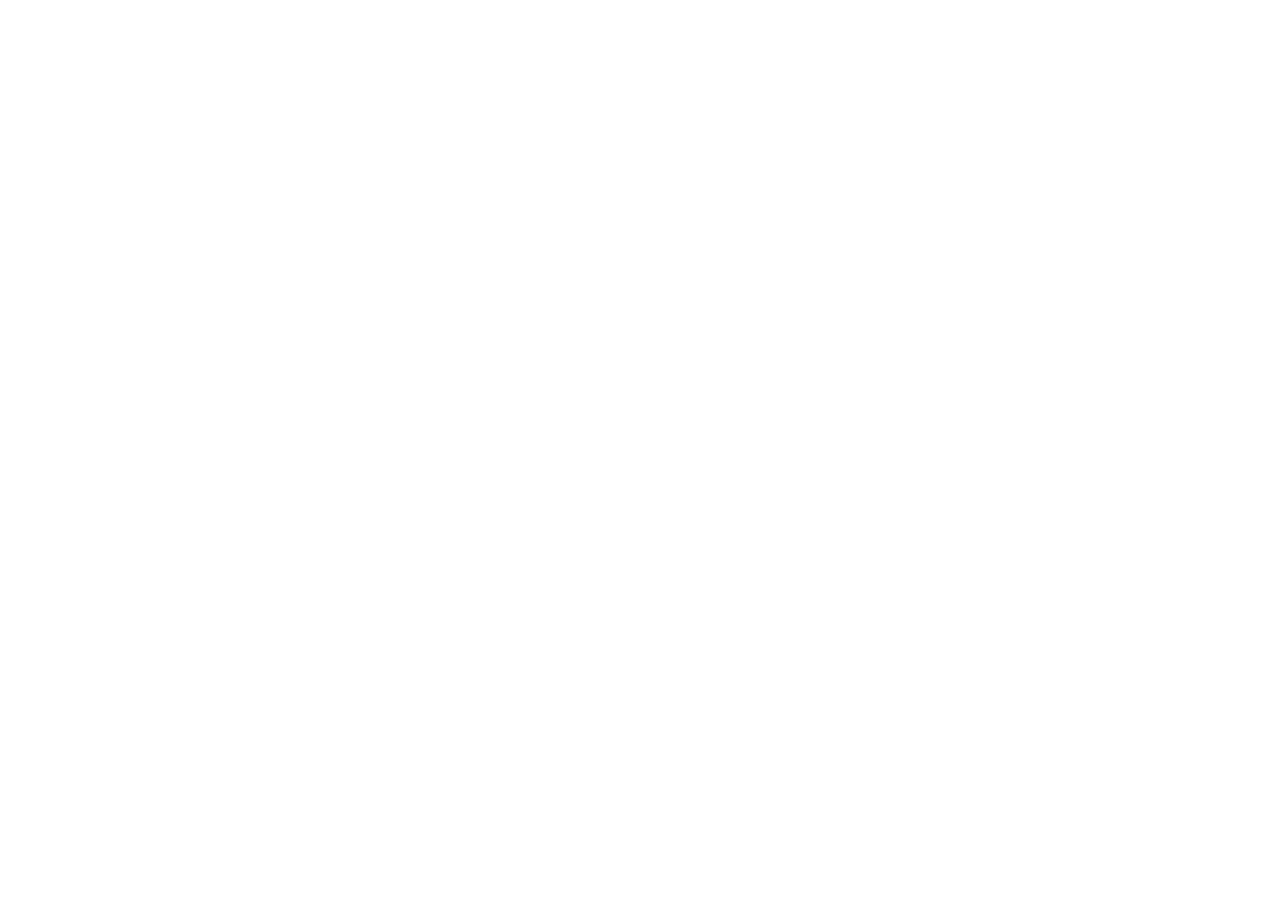
==== index.html @ 5b55a480 "connecting js to html and placing css to gitignore" ====
<!DOCTYPE html>
<html lang="en">
<head>
    <link href="index.css" rel="stylesheet">
    <script src="index.js"></script>
    <meta charset="UTF-8">
    <meta http-equiv="X-UA-Compatible" content="IE=edge">
    <meta name="viewport" content="width=device-width, initial-scale=1.0">
    <title>lean's web</title>
</head>
<body>
    <div class="introduction"></div>

</body>
</html>
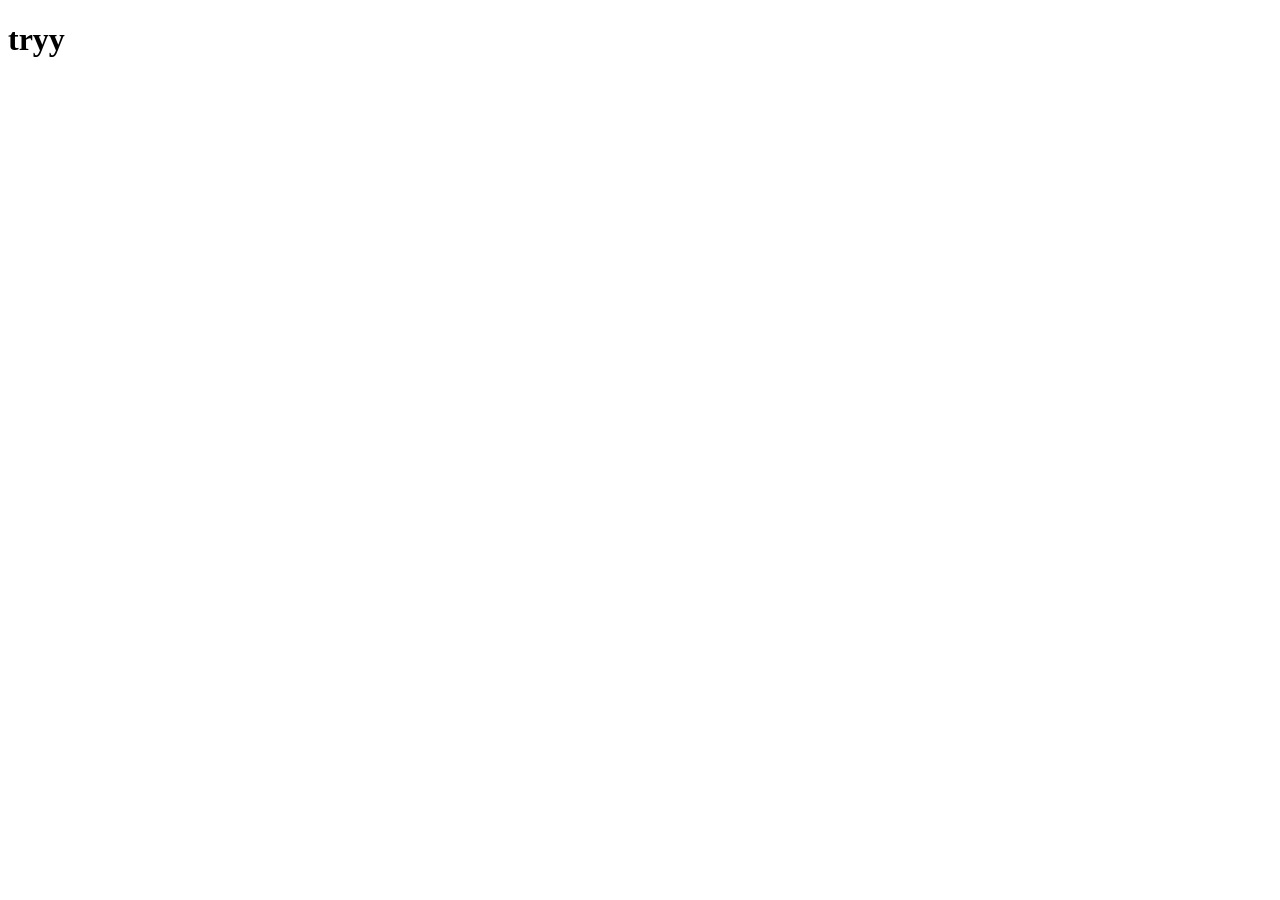
==== commit 5b694243: "putting alert in js" ====
--- a/index.html
+++ b/index.html
@@ -2,7 +2,7 @@
 <html lang="en">
 <head>
     <link href="index.css" rel="stylesheet">
-    <script src="index.js"></script>
+    
     <meta charset="UTF-8">
     <meta http-equiv="X-UA-Compatible" content="IE=edge">
     <meta name="viewport" content="width=device-width, initial-scale=1.0">
@@ -10,6 +10,7 @@
 </head>
 <body>
     <div class="introduction"></div>
-
+    <h1>tryy</h1>
+    <script src="index.js"></script>
 </body>
 </html>
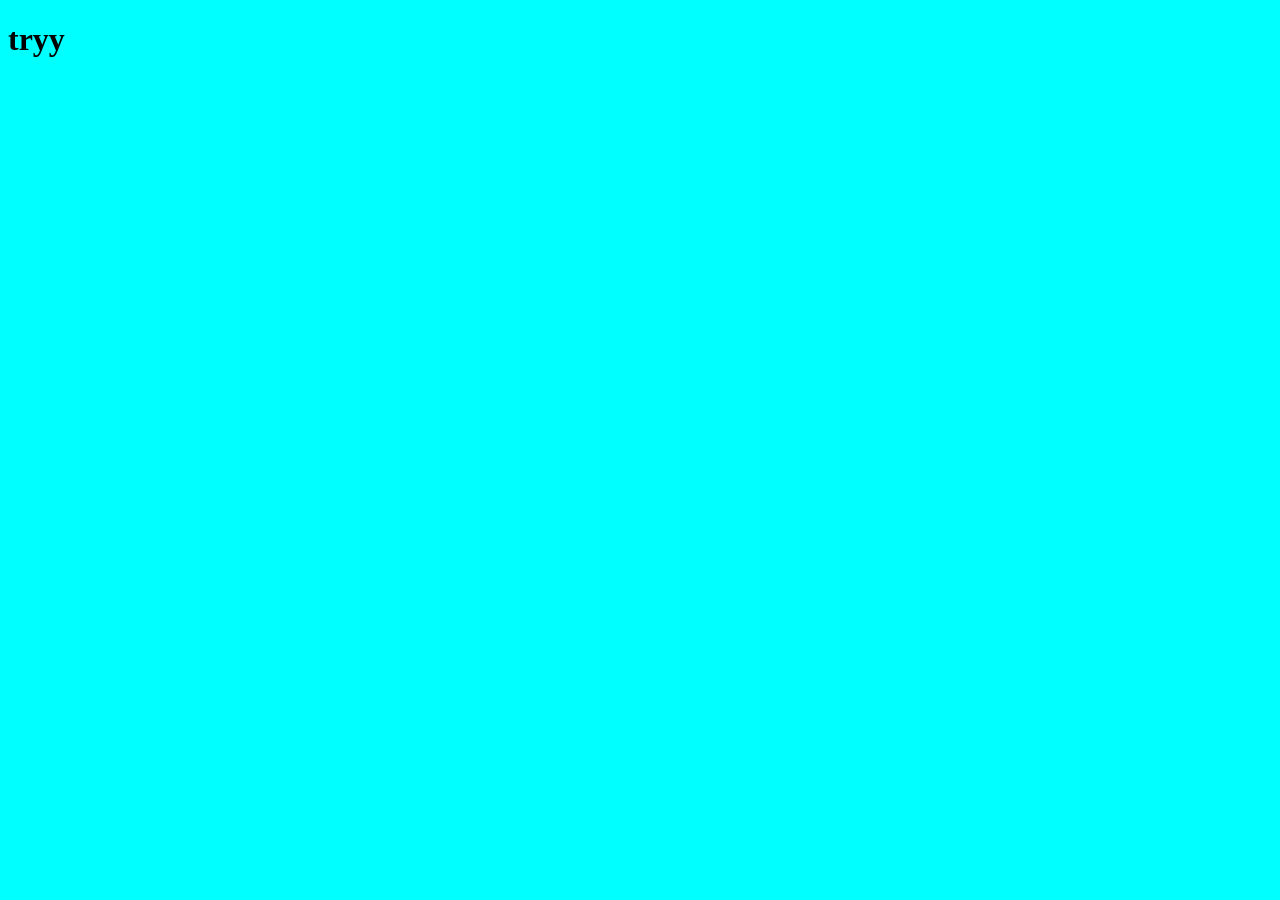
==== commit de863f18: "hayss" ====
--- a/index.html
+++ b/index.html
@@ -2,7 +2,7 @@
 <html lang="en">
 <head>
     <link href="index.css" rel="stylesheet">
-    
+    <script src="index.js"></script>
     <meta charset="UTF-8">
     <meta http-equiv="X-UA-Compatible" content="IE=edge">
     <meta name="viewport" content="width=device-width, initial-scale=1.0">
@@ -11,6 +11,6 @@
 <body>
     <div class="introduction"></div>
     <h1>tryy</h1>
-    <script src="index.js"></script>
+    
 </body>
 </html>
--- a/index.css
+++ b/index.css
@@ -0,0 +1,3 @@
+body{
+    background-color: cyan;
+}
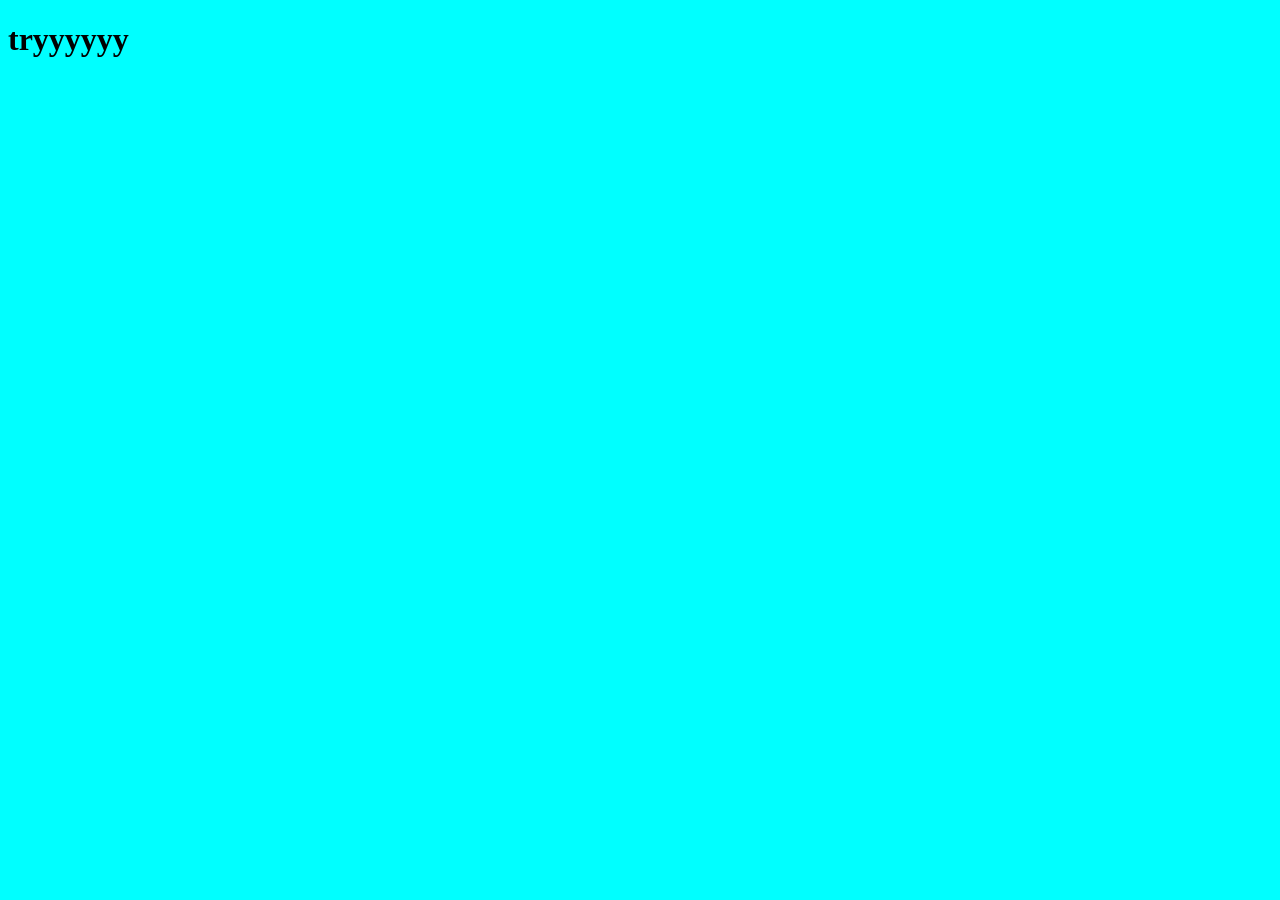
==== commit 8324f71a: "hayss" ====
--- a/index.html
+++ b/index.html
@@ -10,7 +10,7 @@
 </head>
 <body>
     <div class="introduction"></div>
-    <h1>tryy</h1>
+    <h1>tryyyyyy</h1>
     
 </body>
 </html>
--- a/index.css
+++ b/index.css
@@ -1,3 +1,6 @@
 body{
     background-color: cyan;
+}
+h1{
+    background-color: cyan;
 }
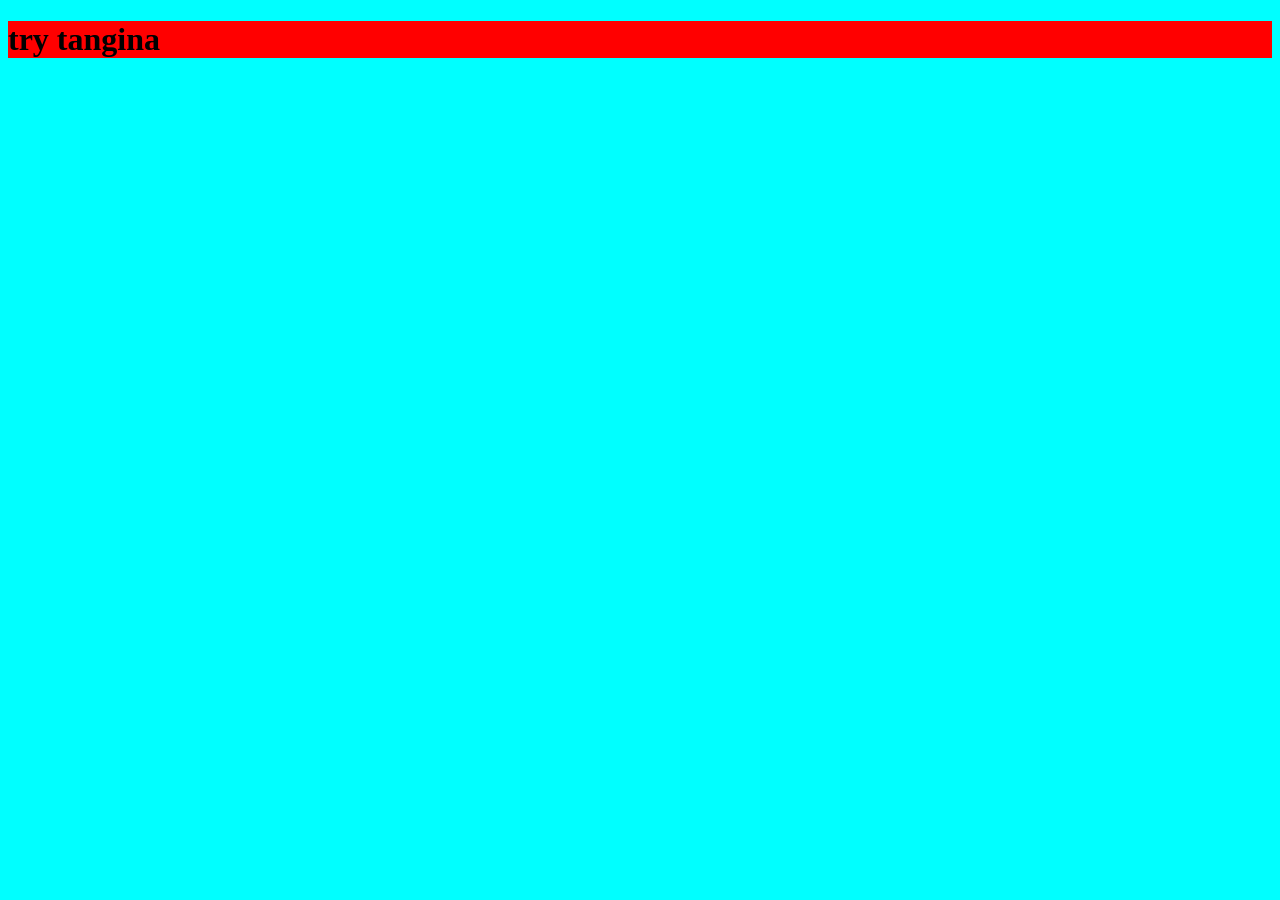
==== commit b62c5e7d: "hayss" ====
--- a/index.html
+++ b/index.html
@@ -10,7 +10,7 @@
 </head>
 <body>
     <div class="introduction"></div>
-    <h1>tryyyyyy</h1>
+    <h1>try tangina</h1>
     
 </body>
 </html>
--- a/index.css
+++ b/index.css
@@ -2,5 +2,5 @@
     background-color: cyan;
 }
 h1{
-    background-color: cyan;
+    background-color: red;
 }
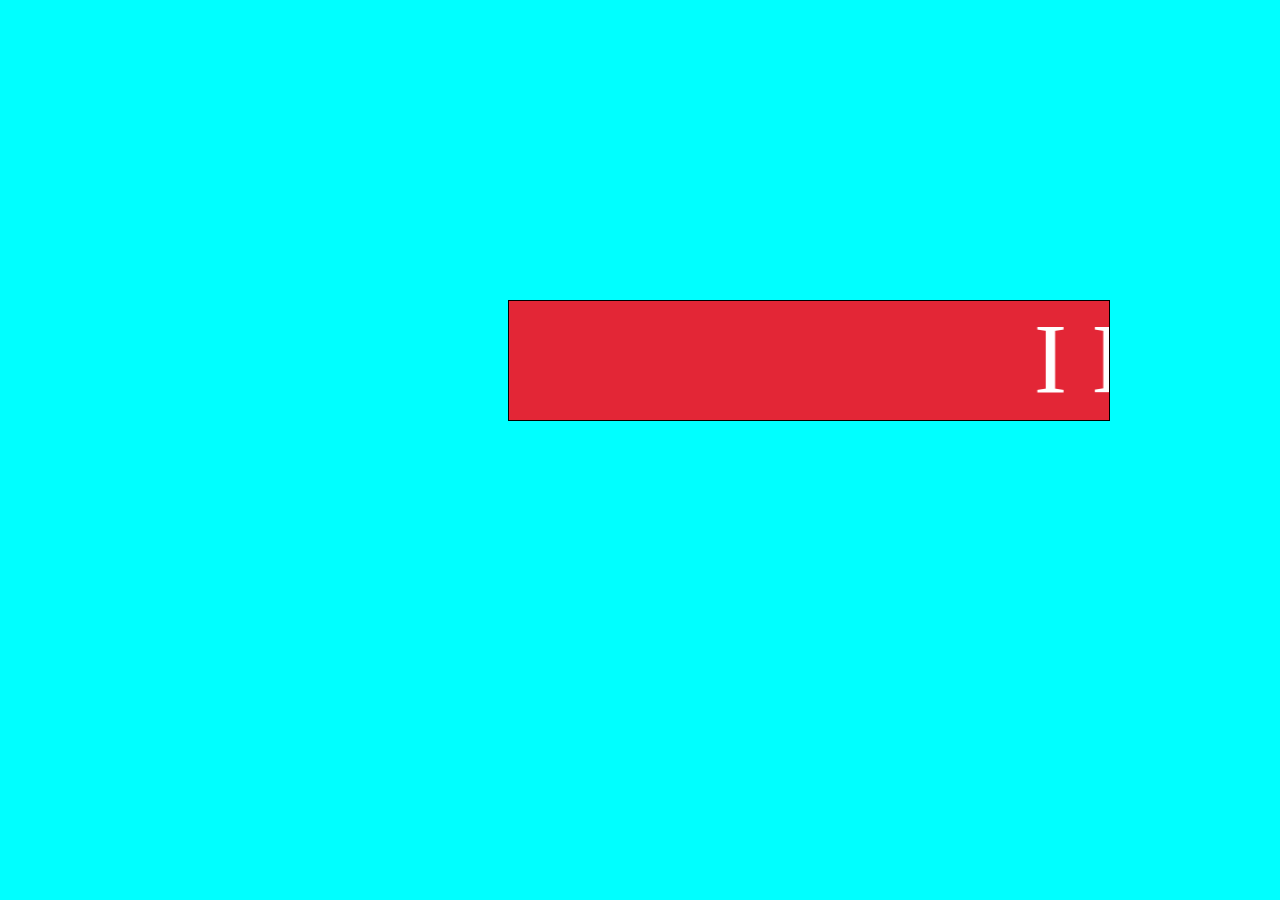
==== commit a5ccc98c: "hayss" ====
--- a/index.html
+++ b/index.html
@@ -9,8 +9,8 @@
     <title>lean's web</title>
 </head>
 <body>
-    <div class="introduction"></div>
-    <h1>try tangina</h1>
-    
+    <div>
+        <marquee>I LOVE YOU <3</marquee>
+    </div>
 </body>
 </html>
--- a/index.css
+++ b/index.css
@@ -1,6 +1,17 @@
-body{
-    background-color: cyan;
+body
+{
+	background-color:cyan;
 }
-h1{
-    background-color: red;
+div
+{
+	width:600px;
+	margin-top:300px;
+	margin-left:500px;
+	background-color:#e32636;
+	border:1px solid black;
+}
+marquee
+{
+	font-size: 100px;
+	color:white;
 }
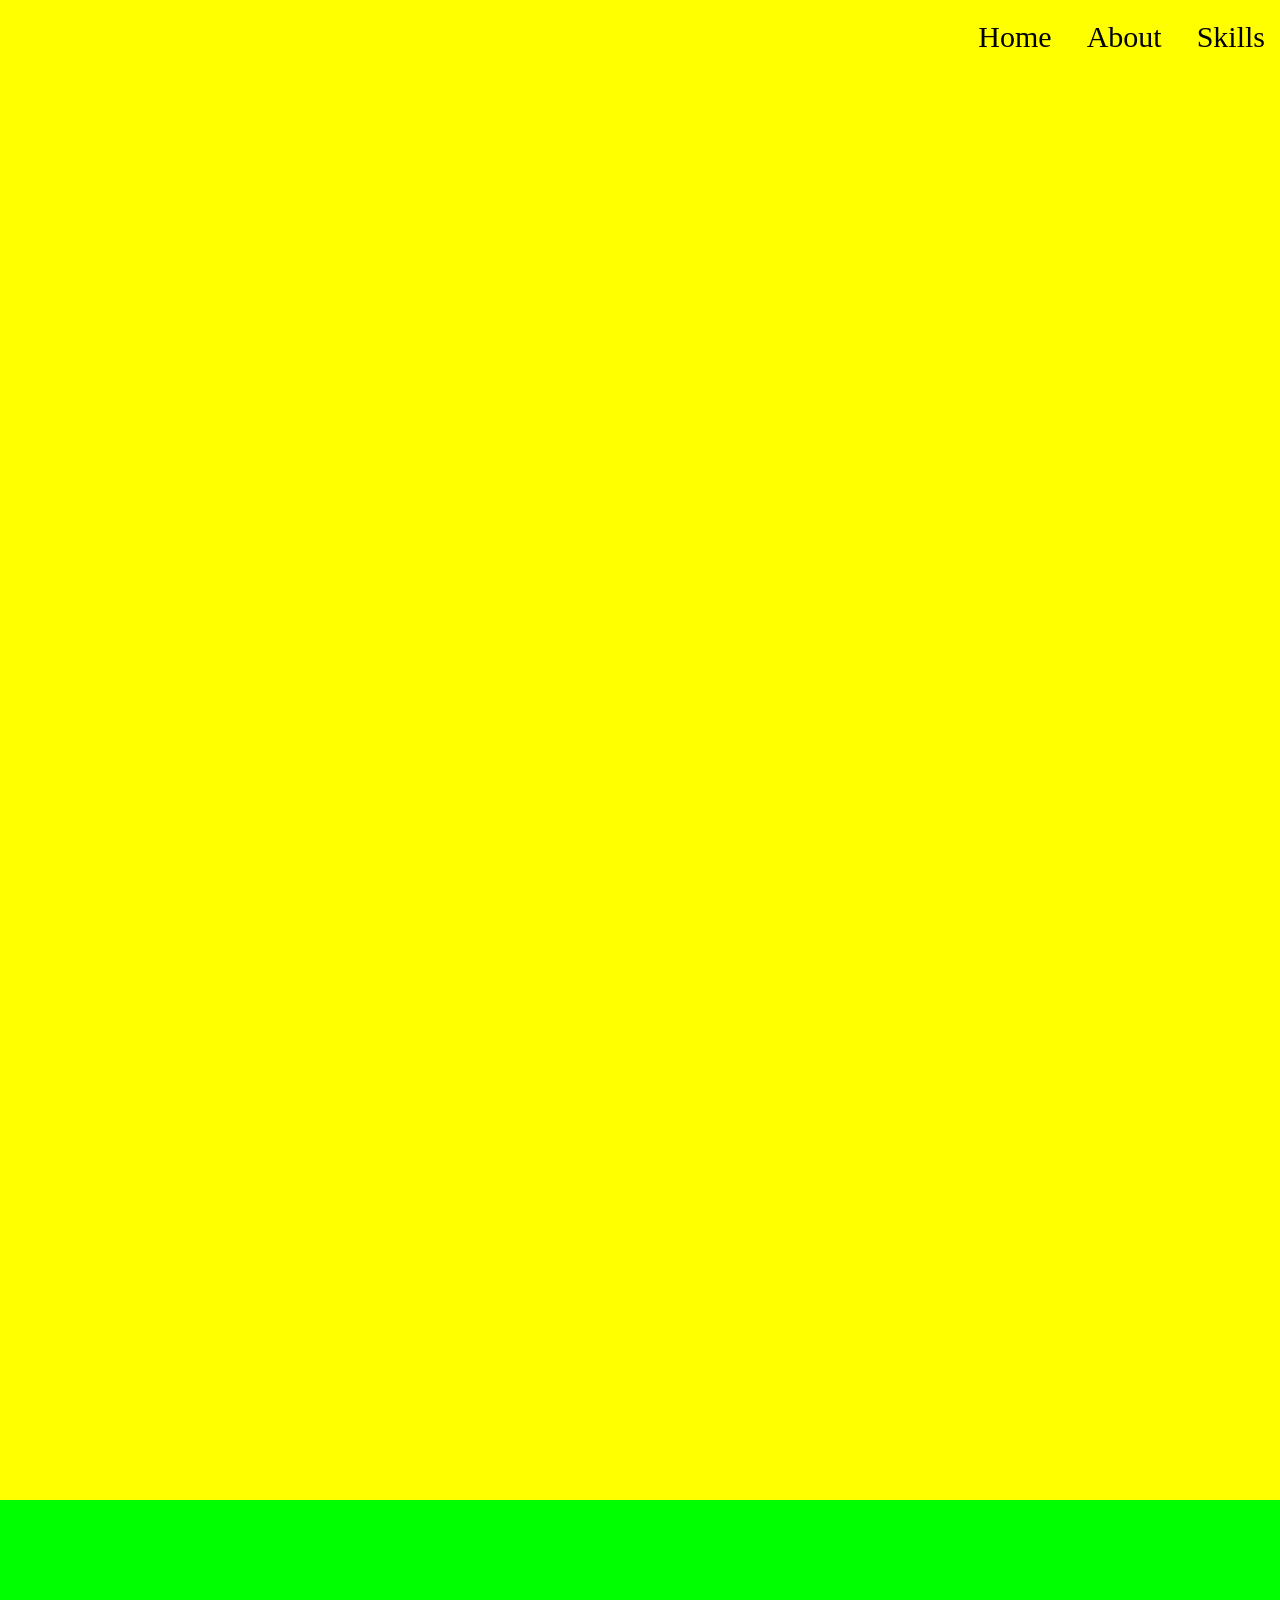
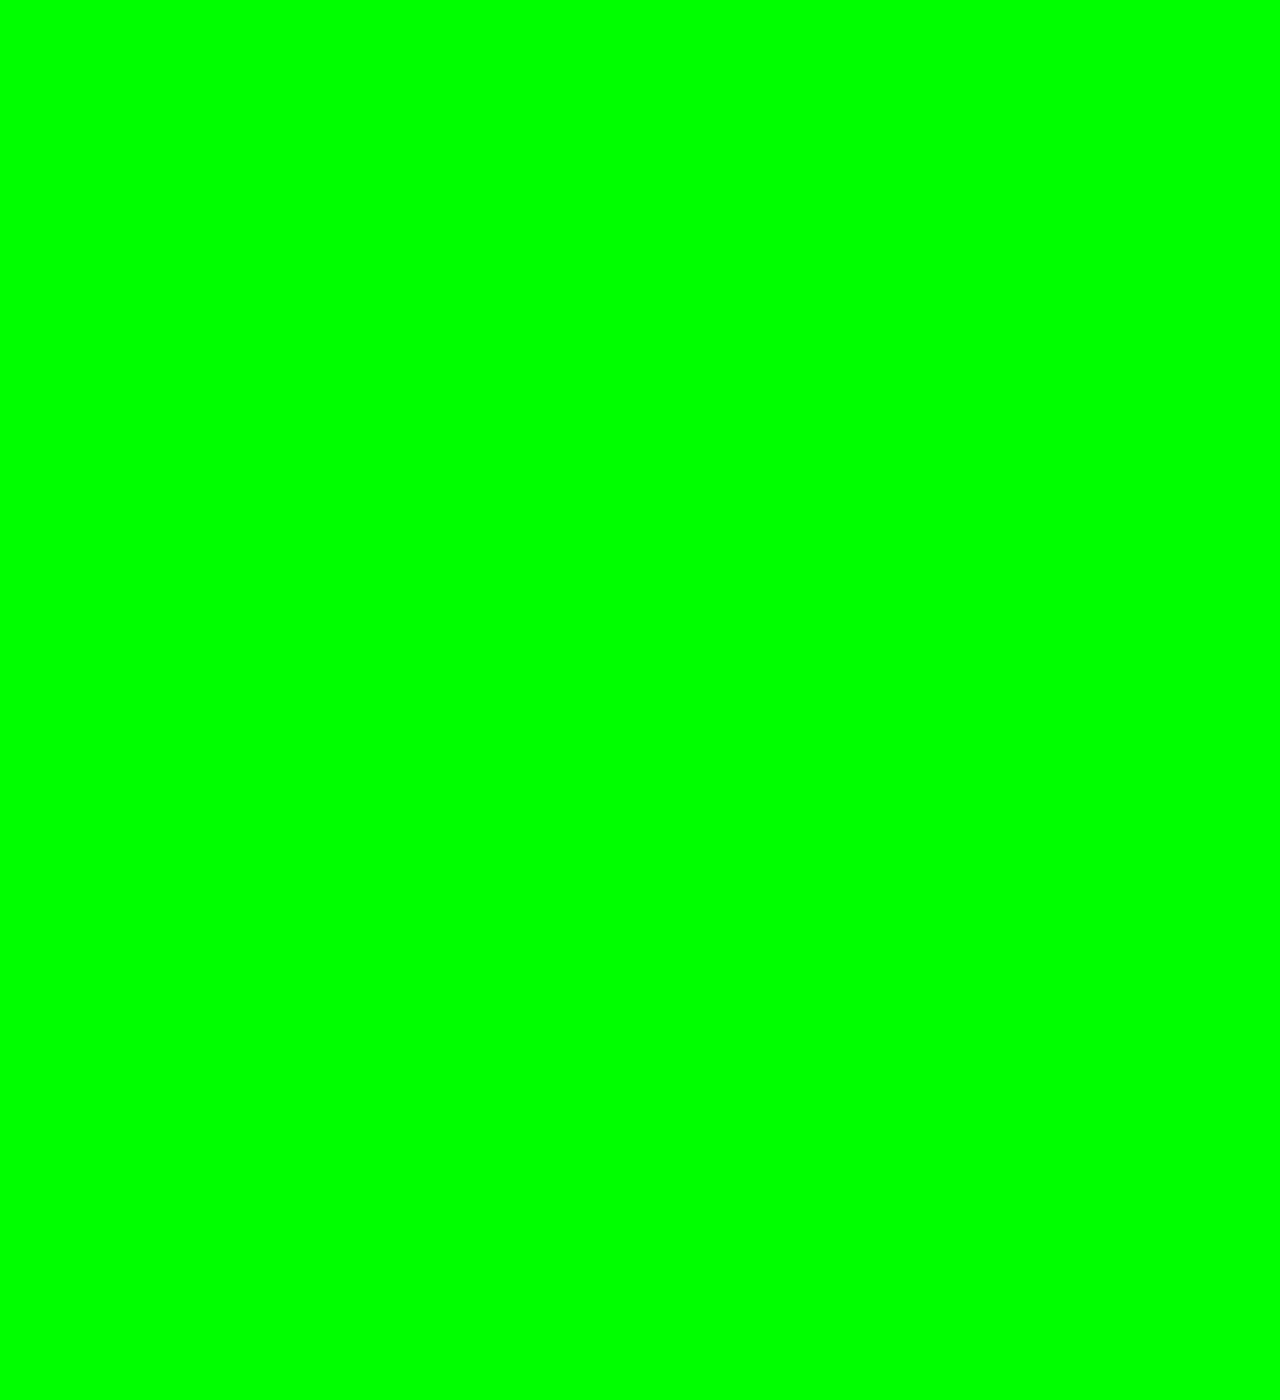
==== commit 8f8bd156: "new changes" ====
--- a/index.html
+++ b/index.html
@@ -9,8 +9,24 @@
     <title>lean's web</title>
 </head>
 <body>
-    <div>
-        <marquee>I LOVE YOU <3</marquee>
+    <div class="intro">
+        
     </div>
+    <div class="header" id="myP">
+        <header>
+            <ul class="header-selection">
+                <li href="*" class="header-selection-individual">Home</li>
+                <li href="*" class="header-selection-individual">About</li>
+                <li href="facebook.com" class="header-selection-individual">Skills</li>
+            </ul>
+        </header>
+    </div>
+    <div class="section-first">
+        
+    </div>
+    <div class="section-second">
+        
+    </div>
+    
 </body>
 </html>
--- a/index.css
+++ b/index.css
@@ -1,17 +1,60 @@
+
+
 body
 {
-	background-color:cyan;
+	user-select:none;
+	padding:0px;
+	margin:0px;
+	font-size:20px;
+	height:1500px;
 }
-div
+.intro
 {
-	width:600px;
-	margin-top:300px;
-	margin-left:500px;
-	background-color:#e32636;
-	border:1px solid black;
+	width:0px;
+	height:0px;
 }
-marquee
+.header	
 {
-	font-size: 100px;
-	color:white;
+	width:100%;
+	height:100px;
+	position:fixed;
+}
+.section-first
+{
+	width:100%;
+	height:100%;
+	background-color:yellow;
+}
+.section-second
+{
+	width:100%;
+	height:100%;
+	background-color:lime;
+}
+.header-selection-individual
+{
+	display:inline;
+	font-family:impact;
+	font-size:30px;
+	margin:15px;
+	cursor:pointer;
+}
+.header-selection
+{
+	float:right;
+}
+.test {
+	width:100%;
+	position:absolute;
+	position:fixed;
+    background-color: pink;
+    box-shadow: 0px 0px 15px -1px black;
+	animation: bannerEffect .5s ease;
+	animation-fill-mode: forwards;
+}
+@keyframes bannerEffect {
+  0%   {color:black;height:60px;opacity:0;}
+  20%	{height:67px;opacity:1;}
+  90%	{height:79px;}
+  100% {color:white;height:80px;}
 }
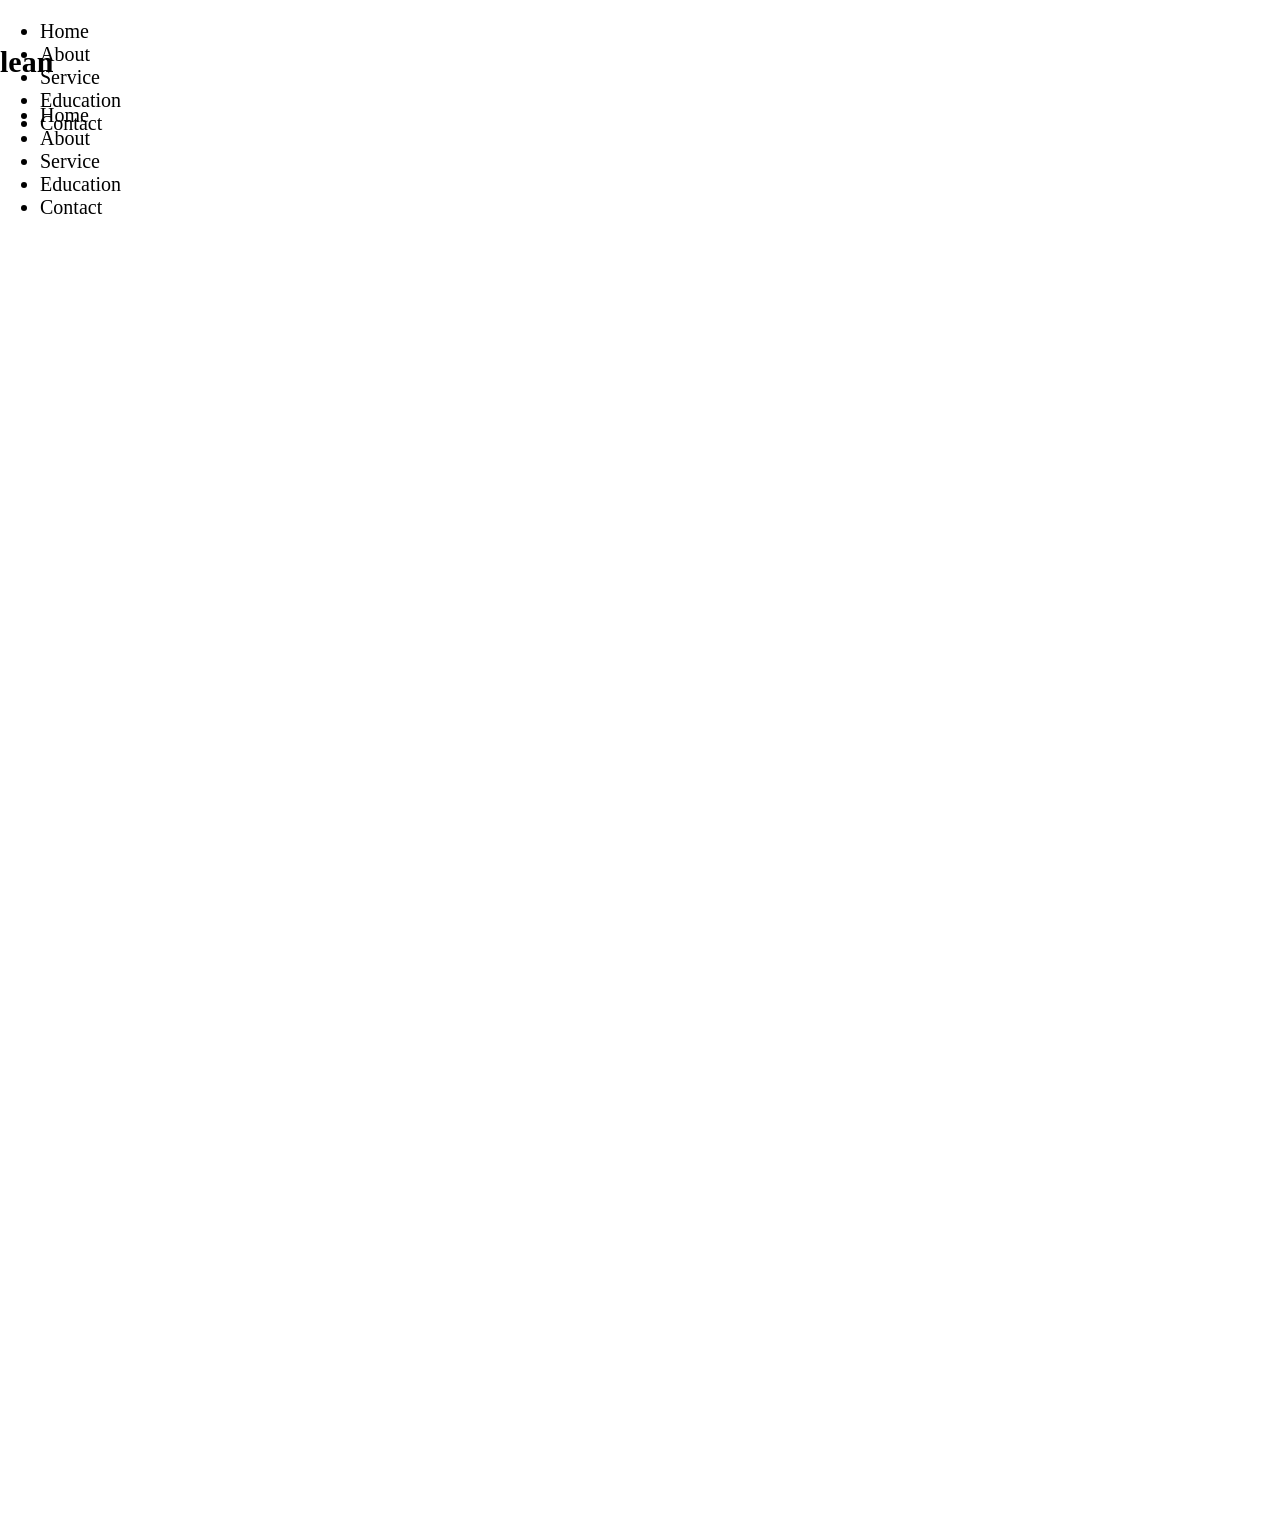
==== commit f358c093: "new" ====
--- a/index.html
+++ b/index.html
@@ -9,24 +9,43 @@
     <title>lean's web</title>
 </head>
 <body>
-    <div class="intro">
-        
-    </div>
-    <div class="header" id="myP">
-        <header>
-            <ul class="header-selection">
-                <li href="*" class="header-selection-individual">Home</li>
-                <li href="*" class="header-selection-individual">About</li>
-                <li href="facebook.com" class="header-selection-individual">Skills</li>
-            </ul>
-        </header>
-    </div>
-    <div class="section-first">
-        
-    </div>
-    <div class="section-second">
-        
-    </div>
-    
+    <body>
+		<div class="container">
+			<div class="box">
+				<div class=headerContainerBanner">
+					<header class="headerContainerMain">
+						<div class="header" id="myP">
+							<div class="headerContent1">
+								<h2>lean</h2>
+							</div>
+							<div class="headerContent2">
+								<div class="menu" onclick="menuPop()" id="idmenu"></div>
+									<ul>
+										<li onclick="homeFunction()" id="home" class="headerContent">Home</li>
+										<li onclick="aboutFunction()" id="about" class="headerContent">About</li>
+										<li onclick="serviceFunction()" id="service" class="headerContent">Service</li>
+										<li onclick="educationFunction()" id="education" class="headerContent">Education</li>
+										<li onclick="contactFunction()" id="contact" class="headerContent">Contact</li>
+									</ul>
+							</div>
+						</div>
+						<div class="mobileMenu" id="mobileBackgroundSelector">
+							<div class="mobileOptionSpacer"></div>
+							<ul class="mobileOption" id="optionPop">
+								<li onclick="homeFunction()" id="mobile_home" class="headerContent">Home</li>
+								<li onclick="aboutFunction()" id="mobile_about" class="headerContent">About</li>
+								<li onclick="serviceFunction()" id="mobile_service" class="headerContent">Service</li>
+								<li onclick="educationFunction()" id="mobile_education" class="headerContent">Education</li>
+								<li onclick="contactFunction()" id="mobile_contact" class="headerContent">Contact</li>
+							</ul>
+						</div>
+					</header>
+				</div>
+			</div>
+			<div class="box"></div>
+			<div class="box"></div>
+			<div class="box"></div>
+			<div class="box"></div>
+		</div>
 </body>
 </html>
